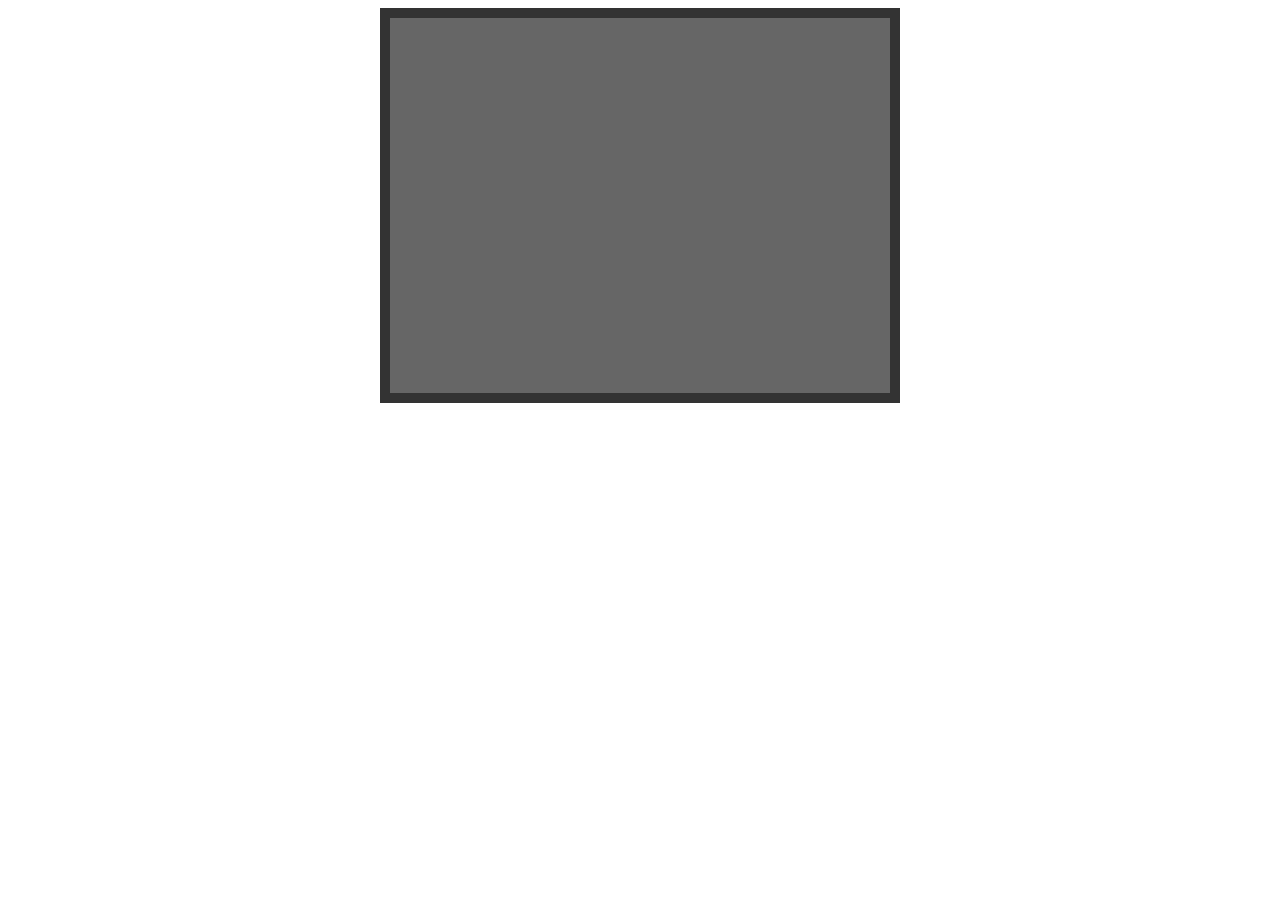
==== webapp/src/main/resources/static/camera.html @ ee0dc186 "prøver at få kamera-adgang" ====
<!DOCTYPE html>
<html lang="en">
<head>
    <meta charset="UTF-8">
    <title>Display Camera Stream</title>

    <style>
        #container {
            margin: 0px auto;
            width: 500px;
            height: 375px;
            border: 10px #333 solid;
        }
        #videoelement {
            width: 500px;
            height: 375px;
            background-color: #666;
        }
    </style>

</head>


<body>
<div id="container">
    <video autoplay="true" id="videoelement">

    </video>
</div>

<script>
    var video = document.querySelector("#videoElement");

    if (navigator.mediaDevices.getUserMedia) {
        navigator.mediaDevices.getUserMedia({ video: true })
            .then(function (stream) {
                video.srcObject = stream;
            })
            .catch(function (err0r) {
                console.log("Something went wrong!");
            });
    }
</script>


</body>
</html>
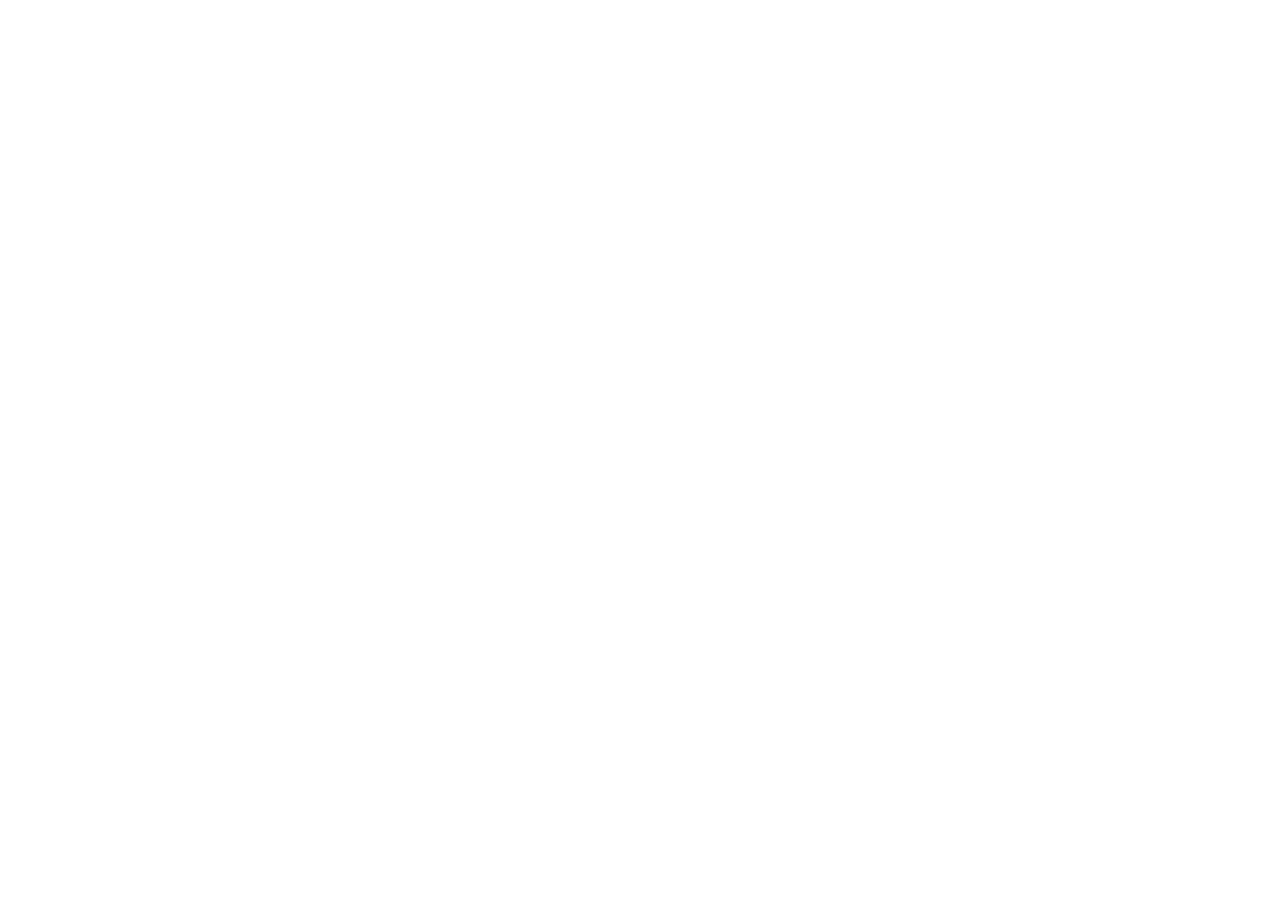
==== commit f0c87d41: "webcam fungerer nu, dog ikke så pænt endnu" ====
--- a/webapp/src/main/resources/static/camera.html
+++ b/webapp/src/main/resources/static/camera.html
@@ -3,7 +3,7 @@
 <head>
     <meta charset="UTF-8">
     <title>Display Camera Stream</title>
-
+<!--
     <style>
         #container {
             margin: 0px auto;
@@ -17,16 +17,36 @@
             background-color: #666;
         }
     </style>
+    -->
+
 
 </head>
 
 
 <body>
+<script>
+    window.onload = function () {
+        var constraints = { audio: false, video: { width: 1920, height: 1080 } };
+
+        navigator.mediaDevices.getUserMedia(constraints)
+            .then(function(mediaStream) {
+                var video = document.querySelector('video');
+                video.srcObject = mediaStream;
+                video.onloadedmetadata = function(e) {
+                    video.play();
+                };
+            })
+            .catch(function(err) { console.log(err.name + ": " + err.message); });
+    };
+</script>
+<video id="video" autoplay="autoplay" width="640" height="480"></video>
+<!--
 <div id="container">
     <video autoplay="true" id="videoelement">
 
     </video>
 </div>
+
 
 <script>
     var video = document.querySelector("#videoElement");
@@ -41,7 +61,16 @@
             });
     }
 </script>
+-->
+
+<!--
+<video id="webcam" autoplay playsinline width="640" height="480"></video>
+<canvas id="canvas" class="d-none"></canvas>
+<audio id="snapsound" src="audio/snap.wav" preload="auto"></audio>
+-->
+
 
 
 </body>
-</html>+</html>
+
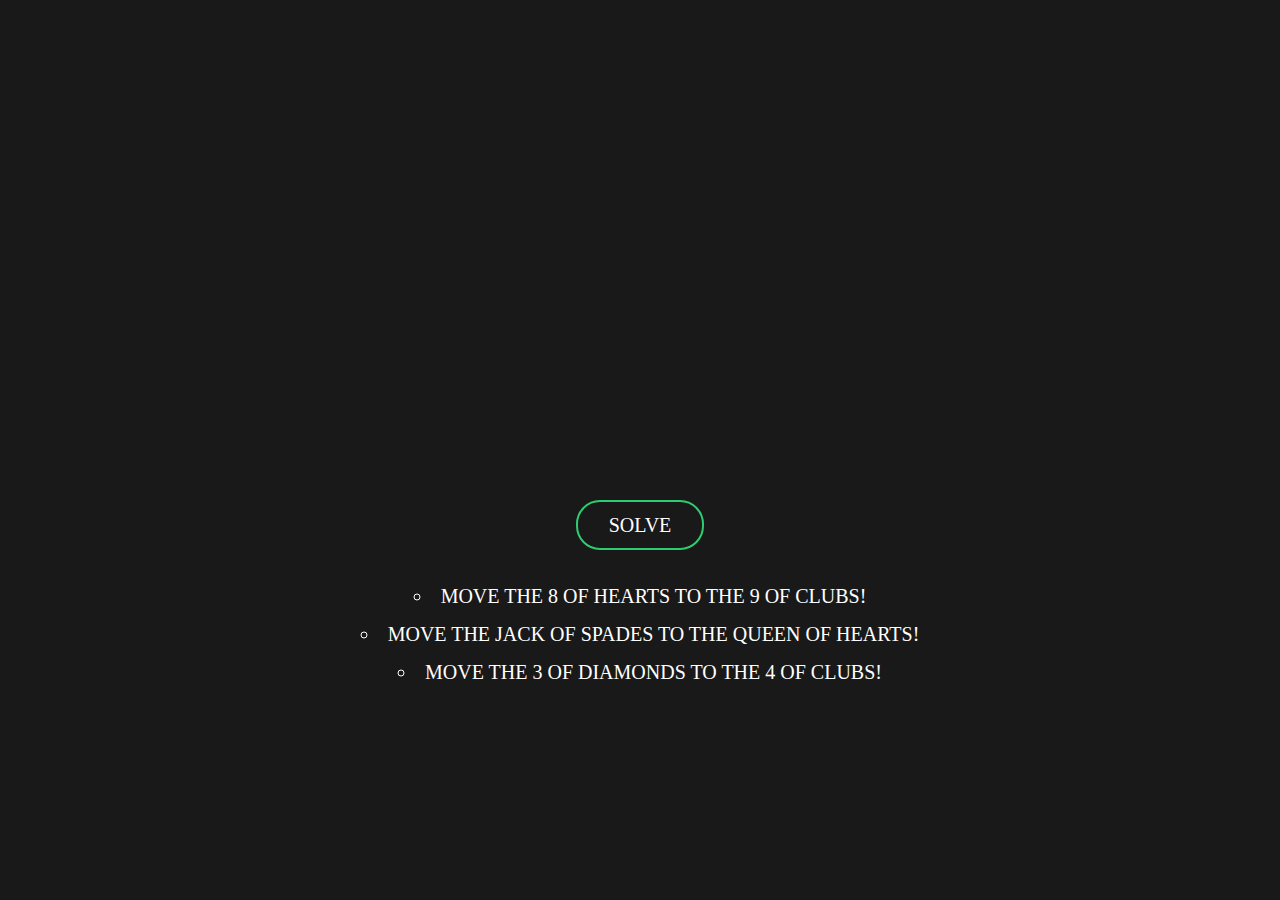
==== commit 2f2dde0c: "Lavet mere hjemmeside" ====
--- a/webapp/src/main/resources/static/camera.html
+++ b/webapp/src/main/resources/static/camera.html
@@ -3,71 +3,43 @@
 <head>
     <meta charset="UTF-8">
     <title>Display Camera Stream</title>
-<!--
-    <style>
-        #container {
-            margin: 0px auto;
-            width: 500px;
-            height: 375px;
-            border: 10px #333 solid;
-        }
-        #videoelement {
-            width: 500px;
-            height: 375px;
-            background-color: #666;
-        }
-    </style>
-    -->
-
-
+    <link rel="stylesheet" href="camerastyle.css">
 </head>
-
-
 <body>
+<script src="script.js"></script>
 <script>
     window.onload = function () {
-        var constraints = { audio: false, video: { width: 1920, height: 1080 } };
+        const constraints = { audio: false, video: { width: 640, height: 480 }};
 
         navigator.mediaDevices.getUserMedia(constraints)
             .then(function(mediaStream) {
-                var video = document.querySelector('video');
+                const video = document.querySelector('video');
                 video.srcObject = mediaStream;
                 video.onloadedmetadata = function(e) {
                     video.play();
+                    //let stream_settings = video.getVideoTracks()[0].getSettings();
+                    //let stream_width = stream_settings.width;
+                    //let stream_height = stream_settings.height;
+                    //console.log('Width: ' + stream_width + 'px')
+                    //console.log('Height: ' + stream_height + 'px')
                 };
             })
             .catch(function(err) { console.log(err.name + ": " + err.message); });
     };
 </script>
-<video id="video" autoplay="autoplay" width="640" height="480"></video>
-<!--
-<div id="container">
-    <video autoplay="true" id="videoelement">
-
-    </video>
-</div>
 
 
-<script>
-    var video = document.querySelector("#videoElement");
+<video id="video" autoplay="autoplay" width="640" height="480"></video>
 
-    if (navigator.mediaDevices.getUserMedia) {
-        navigator.mediaDevices.getUserMedia({ video: true })
-            .then(function (stream) {
-                video.srcObject = stream;
-            })
-            .catch(function (err0r) {
-                console.log("Something went wrong!");
-            });
-    }
-</script>
--->
 
-<!--
-<video id="webcam" autoplay playsinline width="640" height="480"></video>
-<canvas id="canvas" class="d-none"></canvas>
-<audio id="snapsound" src="audio/snap.wav" preload="auto"></audio>
--->
+<button class="btn" id="getTEST" type="button" onclick="userAction()">Solve</button>
+
+<ol>
+    <li>Move the 8 of Hearts to the 9 of Clubs!</li>
+    <li>Move the Jack of Spades to the Queen of Hearts!</li>
+    <li>Move the 3 of Diamonds to the 4 of Clubs!</li>
+</ol>
+
 
 
 
--- a/webapp/src/main/resources/static/camerastyle.css
+++ b/webapp/src/main/resources/static/camerastyle.css
@@ -0,0 +1,63 @@
+html, body{
+    margin: 0;
+    padding: 0;
+    background: #191919;
+}
+
+#video{
+    bottom: 150px;
+    display: block;
+    margin: 0 auto;
+    min-width: 60%;
+    min-height: 60%;
+    z-index: -100;
+    background-size: cover;
+    overflow: hidden;
+    border-radius: 5%;
+
+}
+
+#getTEST{
+    font-family: Cambria;
+    font-size: 20px;
+    text-transform: uppercase;
+    vertical-align: center;
+    background: none;
+    display: block;
+    margin: 20px auto;
+    text-align: center;
+    border: 2px solid #2ecc71;
+    height: 50px;
+    width: 10%;
+    outline: none;
+    color: white;
+    border-radius: 24px;
+    transition: 0.25s;
+    cursor: pointer;
+
+}
+
+#getTEST:hover{
+    background: #2ecc71;
+    border: #2ecc71;
+}
+
+ol{
+    list-style-type: circle;
+    background-color: #191919;
+    padding: 15px;
+    vertical-align: center;
+    text-align: center;
+    list-style-position: inside;
+
+}
+
+ol li{
+    font-family: Cambria;
+    font-size: 20px;
+    text-transform: uppercase;
+    color: white;
+    margin-bottom: 15px;
+}
+
+
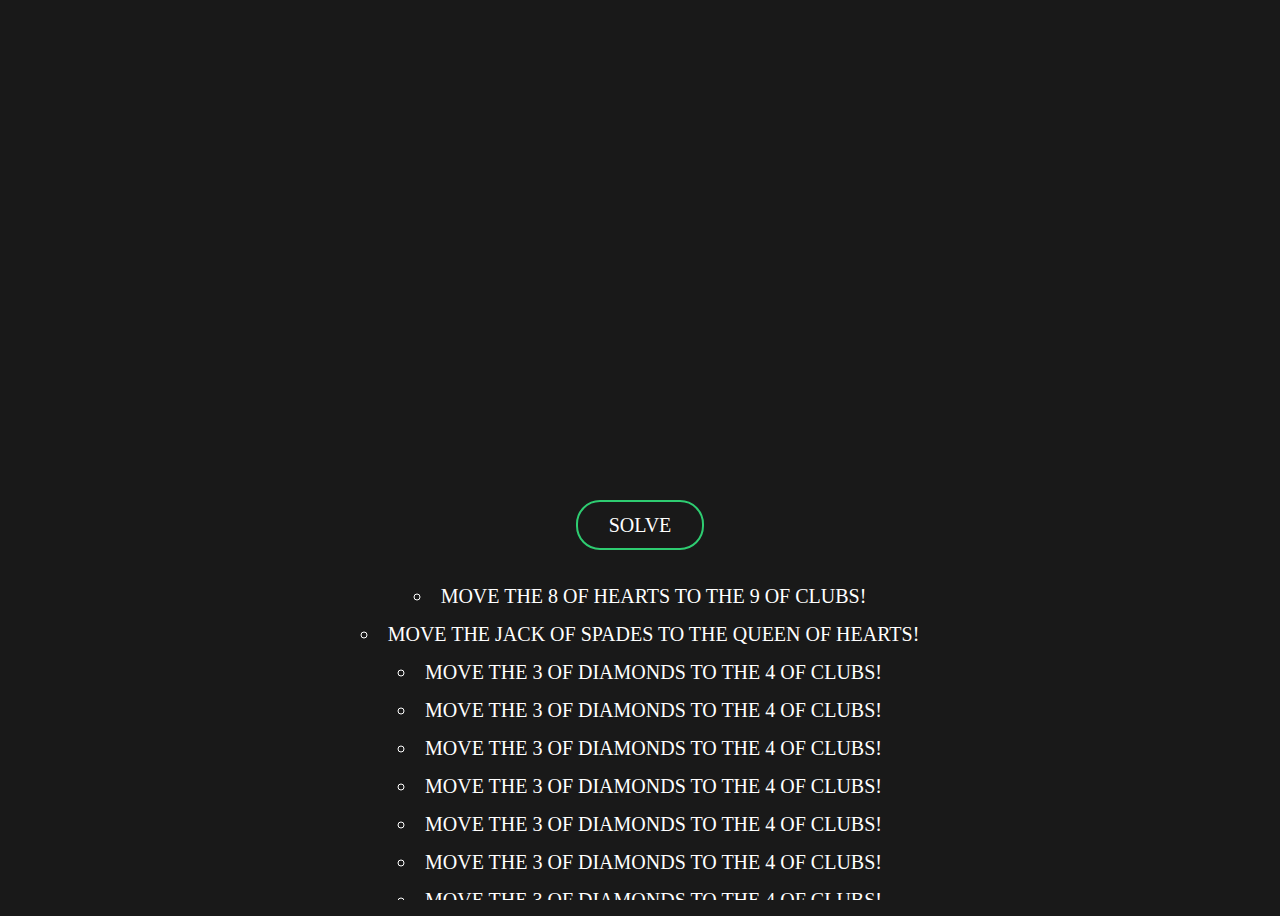
==== commit e47bf034: "lavet liste til visning af kort der skal rykkes, mangler nu metode til at lave de ting der kommer fr" ====
--- a/webapp/src/main/resources/static/camera.html
+++ b/webapp/src/main/resources/static/camera.html
@@ -34,12 +34,22 @@
 
 <button class="btn" id="getTEST" type="button" onclick="userAction()">Solve</button>
 
-<ol>
-    <li>Move the 8 of Hearts to the 9 of Clubs!</li>
-    <li>Move the Jack of Spades to the Queen of Hearts!</li>
-    <li>Move the 3 of Diamonds to the 4 of Clubs!</li>
-</ol>
+<nav>
+    <ol>
+        <li>Move the 8 of Hearts to the 9 of Clubs!</li>
+        <li>Move the Jack of Spades to the Queen of Hearts!</li>
+        <li>Move the 3 of Diamonds to the 4 of Clubs!</li>
+        <li>Move the 3 of Diamonds to the 4 of Clubs!</li>
+        <li>Move the 3 of Diamonds to the 4 of Clubs!</li>
+        <li>Move the 3 of Diamonds to the 4 of Clubs!</li>
+        <li>Move the 3 of Diamonds to the 4 of Clubs!</li>
+        <li>Move the 3 of Diamonds to the 4 of Clubs!</li>
+        <li>Move the 3 of Diamonds to the 4 of Clubs!</li>
+        <li>Move the 3 of Diamonds to the 4 of Clubs!</li>
+        <li>Move the 3 of Diamonds to the 4 of Clubs!</li>
 
+    </ol>
+</nav>
 
 
 
--- a/webapp/src/main/resources/static/camerastyle.css
+++ b/webapp/src/main/resources/static/camerastyle.css
@@ -13,8 +13,6 @@
     z-index: -100;
     background-size: cover;
     overflow: hidden;
-    border-radius: 5%;
-
 }
 
 #getTEST{
@@ -60,4 +58,13 @@
     margin-bottom: 15px;
 }
 
+nav ol{
+    height: 300px;
+    overflow: hidden;
+    overflow-y: scroll;
+}
+::-webkit-scrollbar{
+    display: none;
+}
 
+
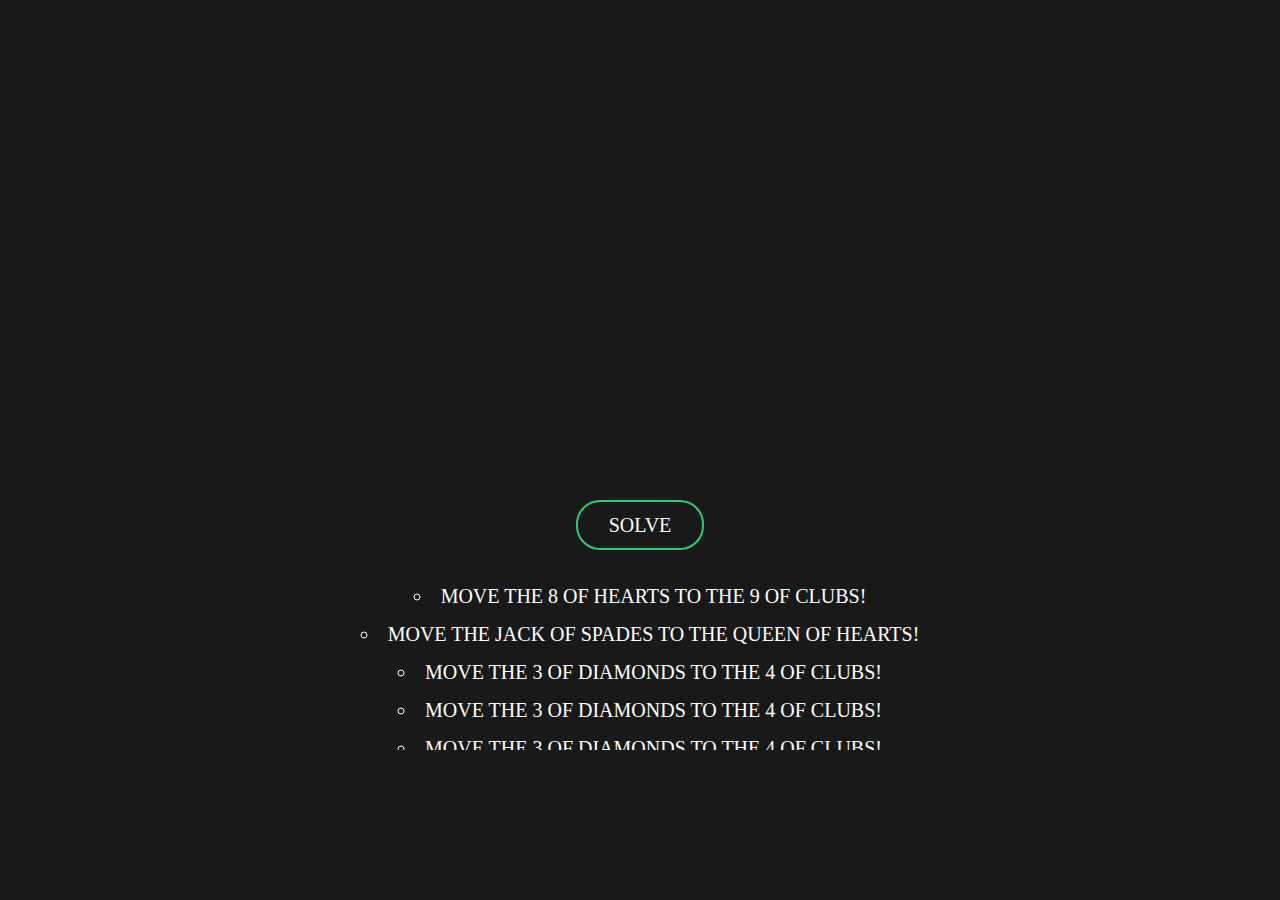
==== commit 92258f8c: "update på at sende encoded billede afsted" ====
--- a/webapp/src/main/resources/static/camera.html
+++ b/webapp/src/main/resources/static/camera.html
@@ -30,6 +30,7 @@
 
 
 <video id="video" autoplay="autoplay" width="640" height="480"></video>
+<canvas id="canvas" width="640" height="480"></canvas>
 
 
 <button class="btn" id="getTEST" type="button" onclick="userAction()">Solve</button>
--- a/webapp/src/main/resources/static/camerastyle.css
+++ b/webapp/src/main/resources/static/camerastyle.css
@@ -7,6 +7,16 @@
 #video{
     bottom: 150px;
     display: block;
+    margin: 0 auto;
+    min-width: 60%;
+    min-height: 60%;
+    z-index: -1;
+    background-size: cover;
+    overflow: hidden;
+}
+#canvas{
+    bottom: 150px;
+    display: none;
     margin: 0 auto;
     min-width: 60%;
     min-height: 60%;
@@ -59,7 +69,7 @@
 }
 
 nav ol{
-    height: 300px;
+    height: 150px;
     overflow: hidden;
     overflow-y: scroll;
 }
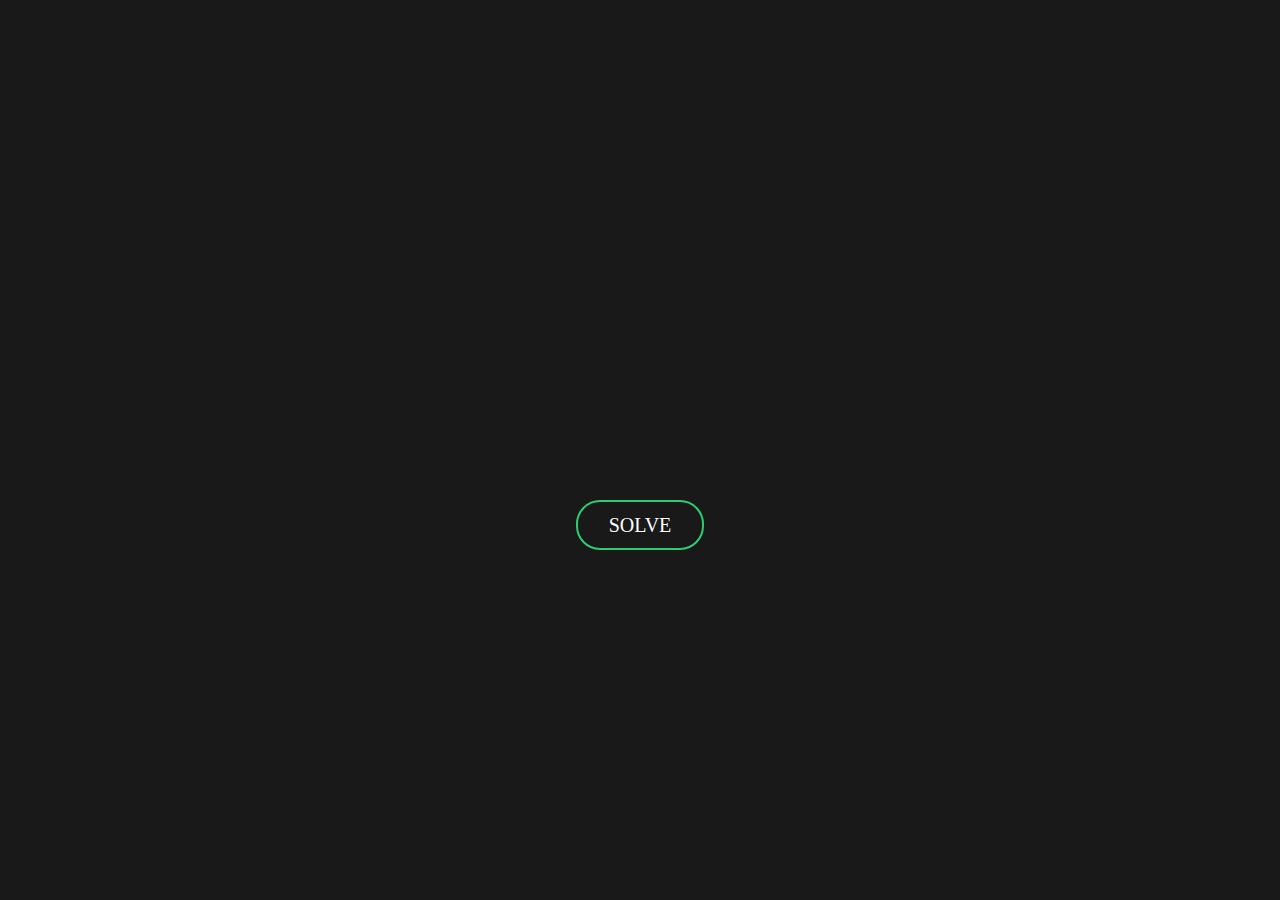
==== commit b5ca5457: "div" ====
--- a/webapp/src/main/resources/static/camera.html
+++ b/webapp/src/main/resources/static/camera.html
@@ -6,7 +6,6 @@
     <link rel="stylesheet" href="camerastyle.css">
 </head>
 <body>
-<script src="script.js"></script>
 <script>
     window.onload = function () {
         const constraints = { audio: false, video: { width: 640, height: 480 }};
@@ -36,24 +35,12 @@
 <button class="btn" id="getTEST" type="button" onclick="userAction()">Solve</button>
 
 <nav>
-    <ol>
-        <li>Move the 8 of Hearts to the 9 of Clubs!</li>
-        <li>Move the Jack of Spades to the Queen of Hearts!</li>
-        <li>Move the 3 of Diamonds to the 4 of Clubs!</li>
-        <li>Move the 3 of Diamonds to the 4 of Clubs!</li>
-        <li>Move the 3 of Diamonds to the 4 of Clubs!</li>
-        <li>Move the 3 of Diamonds to the 4 of Clubs!</li>
-        <li>Move the 3 of Diamonds to the 4 of Clubs!</li>
-        <li>Move the 3 of Diamonds to the 4 of Clubs!</li>
-        <li>Move the 3 of Diamonds to the 4 of Clubs!</li>
-        <li>Move the 3 of Diamonds to the 4 of Clubs!</li>
-        <li>Move the 3 of Diamonds to the 4 of Clubs!</li>
-
+    <ol id="ollist">
     </ol>
 </nav>
 
 
-
+<script src="script.js"></script>
 </body>
 </html>
 
